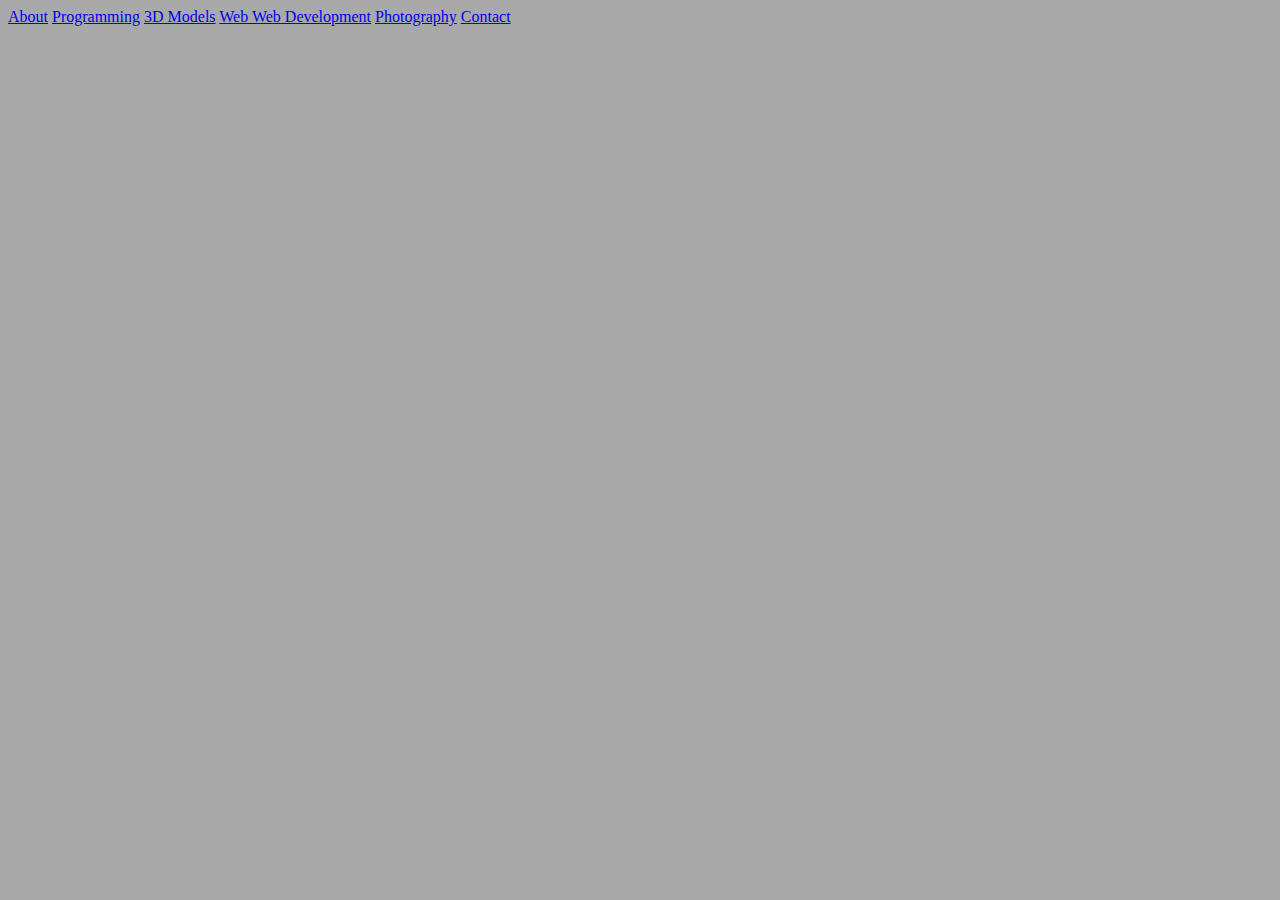
==== docs/index.html @ 1afd54bb "adds layout for other webpages" ====
<!DOCTYPE html>
<html lang="en">
<head>
    <meta charset="UTF-8">
    <meta name="viewport" content="width=device-width, initial-scale=1.0">
    <meta http-equiv="X-UA-Compatible" content="ie=edge">
    <title>Sam Hirsch</title>

    <link rel="stylesheet" href="index.css">

</head>
<body>
    
    <div class="NavBar">
        <a href="index.html">About</a>
        <a href="Programming/index.html">Programming</a>
        <a href="3D_Models/index.html">3D Models</a>
        <a href="Web_Development/index.html">Web Web Development</a>
        <a href="Photography/index.html">Photography</a>
        <a href="Contact/index.html">Contact</a>
    </div>

</body>
</html>
---- docs/index.css ----
*
{
    background-color: darkgray;
}
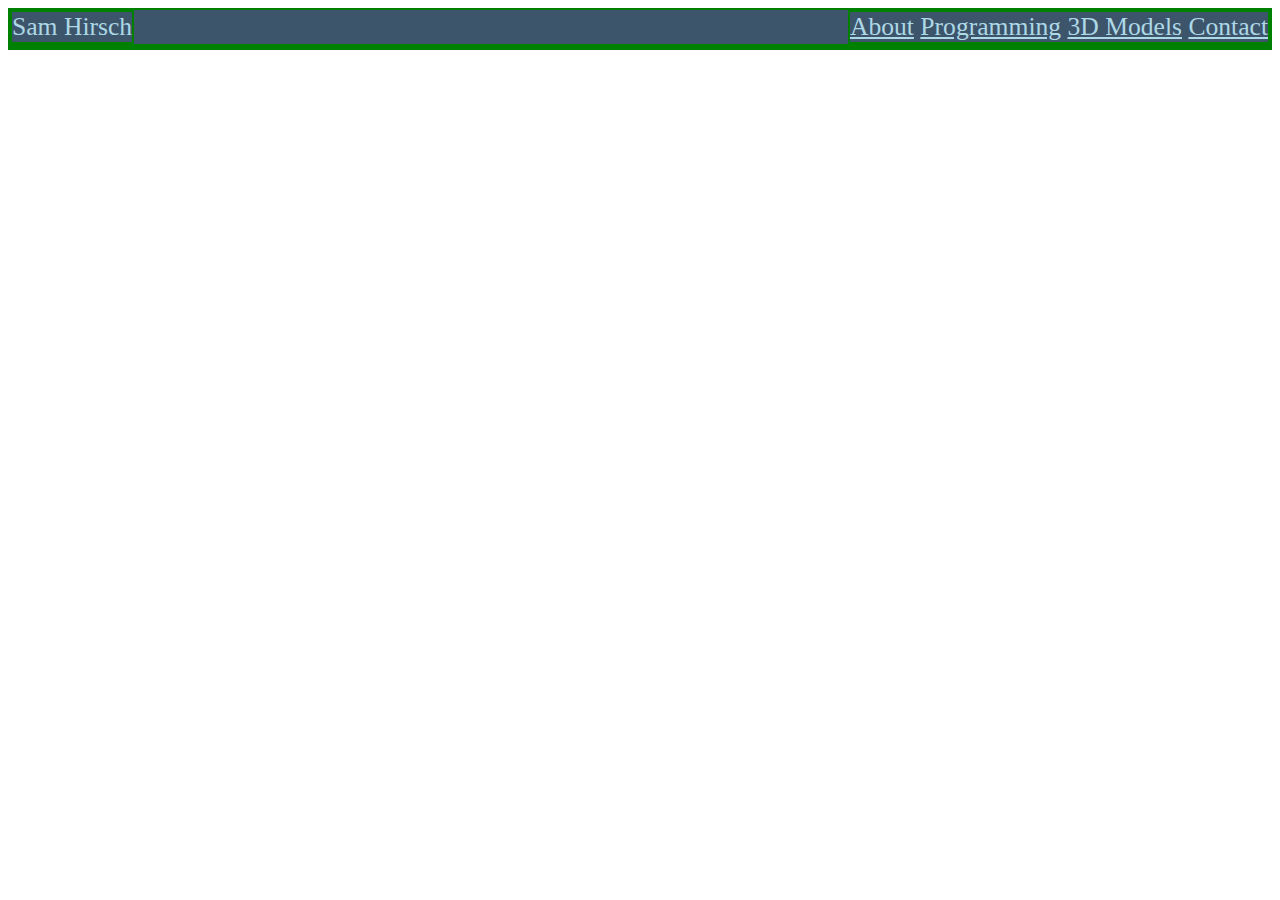
==== commit 057952f7: "Adds basic layout for navigation bar" ====
--- a/docs/index.html
+++ b/docs/index.html
@@ -4,20 +4,27 @@
     <meta charset="UTF-8">
     <meta name="viewport" content="width=device-width, initial-scale=1.0">
     <meta http-equiv="X-UA-Compatible" content="ie=edge">
-    <title>Sam Hirsch</title>
+    <title>Sam Hirsch Portfolio</title>
 
     <link rel="stylesheet" href="index.css">
 
 </head>
 <body>
     
-    <div class="NavBar">
-        <a href="index.html">About</a>
-        <a href="Programming/index.html">Programming</a>
-        <a href="3D_Models/index.html">3D Models</a>
-        <a href="Web_Development/index.html">Web Web Development</a>
-        <a href="Photography/index.html">Photography</a>
-        <a href="Contact/index.html">Contact</a>
+    <div class="nav-bar">
+        <div class="logo">
+            Sam Hirsch
+        </div>
+        <div class="tabs">
+            <a href="About/index.html">About</a>
+            <a href="Programming/index.html">Programming</a>
+            <a href="3DModels/index.html">3D Models</a>
+            <a href="Contact/index.html">Contact</a>
+        </div>
+    </div>
+
+    <div class="bottom-bar">
+
     </div>
 
 </body>
--- a/docs/index.css
+++ b/docs/index.css
@@ -1,4 +1,37 @@
 *
 {
-    background-color: darkgray;
+    /* background-color: lightgray; */
+}
+
+.nav-bar
+{
+    background-color: rgb(61, 85, 107);
+    font-size: 2vw;
+    display: flex;
+    justify-content: space-between;
+}
+
+.logo
+{
+    text-align: left;
+    color: lightblue;
+}
+
+.tabs
+{
+    text-align: right;
+}
+
+a
+{
+    color: lightblue;
+}
+
+a:hover 
+{
+    color: white;
+}
+
+div{
+    border: 2px solid green;
 }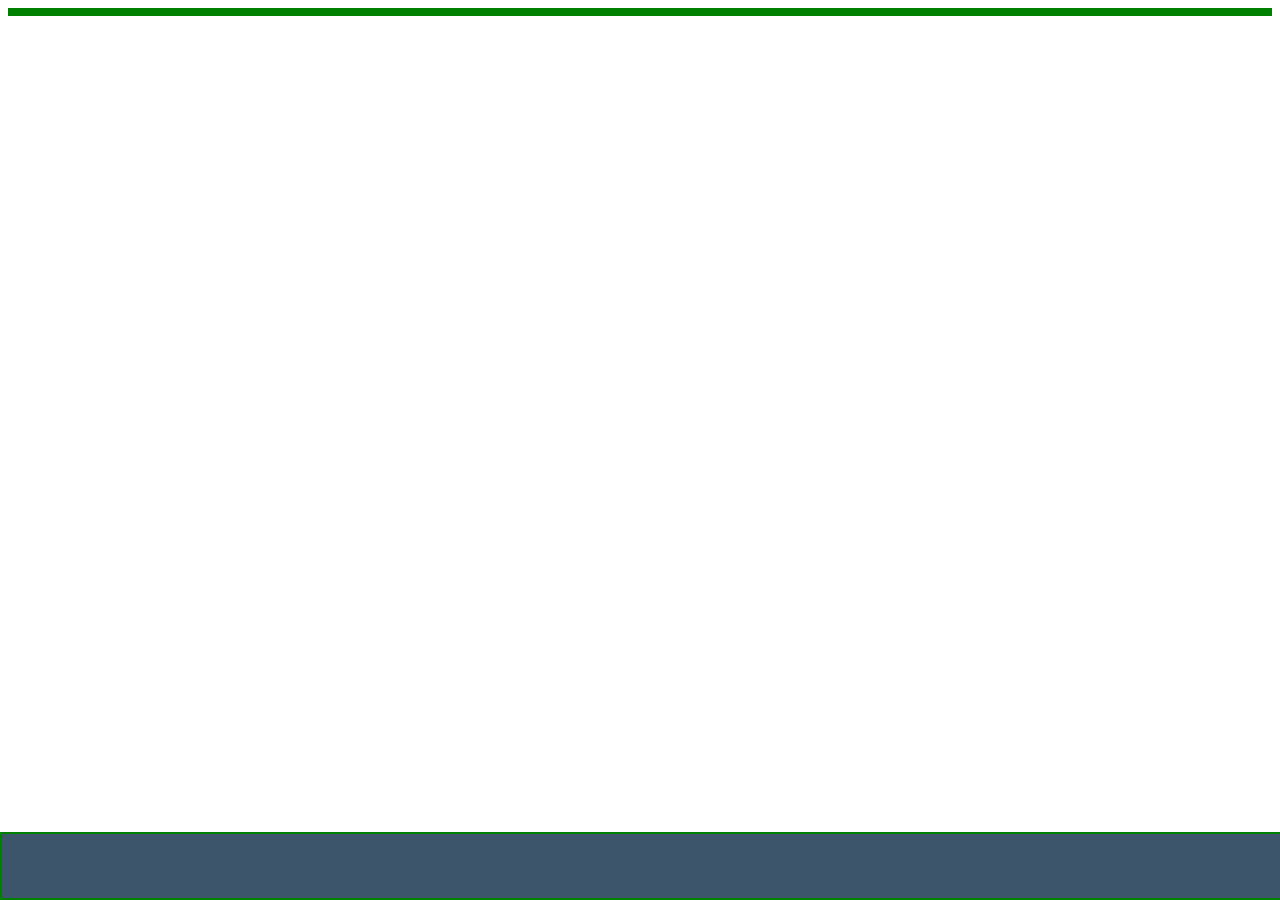
==== commit e2cb5e52: "Adds top and bottom bar to js file. Adds animation for page content" ====
--- a/docs/index.html
+++ b/docs/index.html
@@ -6,26 +6,32 @@
     <meta http-equiv="X-UA-Compatible" content="ie=edge">
     <title>Sam Hirsch Portfolio</title>
 
+    <link rel="stylesheet" href="https://cdnjs.cloudflare.com/ajax/libs/animate.css/3.5.2/animate.min.css">
+
+    <script
+  src="https://code.jquery.com/jquery-3.5.0.min.js"
+  integrity="sha256-xNzN2a4ltkB44Mc/Jz3pT4iU1cmeR0FkXs4pru/JxaQ="
+  crossorigin="anonymous"></script>
+
     <link rel="stylesheet" href="index.css">
 
 </head>
 <body>
     
-    <div class="nav-bar">
-        <div class="logo">
-            Sam Hirsch
-        </div>
-        <div class="tabs">
-            <a href="About/index.html">About</a>
-            <a href="Programming/index.html">Programming</a>
-            <a href="3DModels/index.html">3D Models</a>
-            <a href="Contact/index.html">Contact</a>
-        </div>
+    <div class="nav-bar"></div>
+
+
+    <div class="page-content">
+        
     </div>
 
-    <div class="bottom-bar">
 
-    </div>
+    
+
+    <div class="bottom-bar"></div>
+    
+
+    <script src="/navbar.js"></script>
 
 </body>
 </html>--- a/docs/index.css
+++ b/docs/index.css
@@ -10,6 +10,28 @@
     display: flex;
     justify-content: space-between;
 }
+
+.bottom-bar
+{
+    background-color: rgb(61, 85, 107);
+    font-size: 1.5vw;
+    
+    display: flex;
+    justify-content: center;
+    align-items: center;
+
+    position: fixed;
+    bottom: 0;
+    left: 0;
+    width: 100%;
+    height: 5vw;
+}
+
+.bottom-bar a{
+    margin: 0.5vw;
+}
+
+.page-content
 
 .logo
 {
@@ -32,6 +54,7 @@
     color: white;
 }
 
-div{
+div
+{
     border: 2px solid green;
 }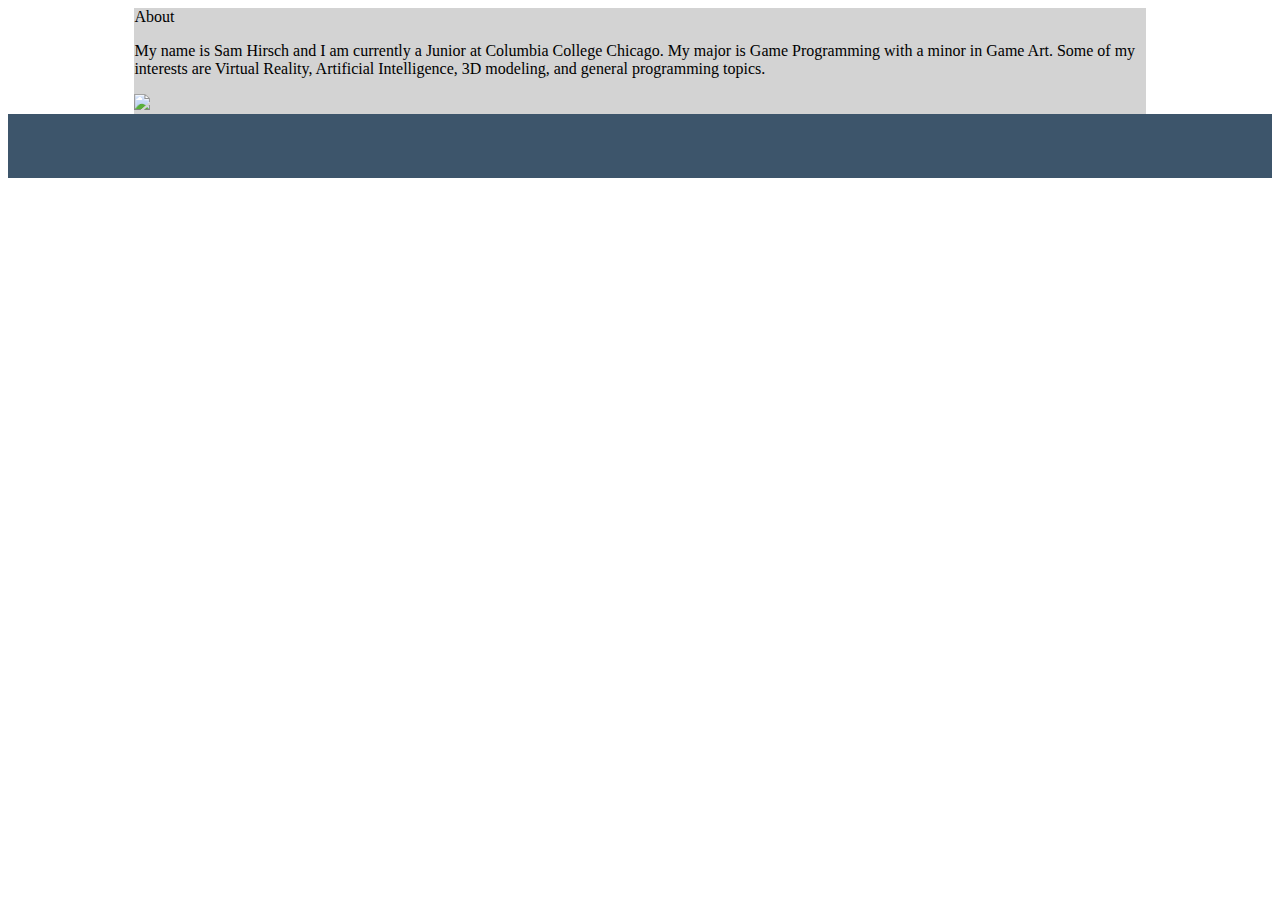
==== commit 2b32c750: "Finished commit for Final" ====
--- a/docs/index.html
+++ b/docs/index.html
@@ -7,6 +7,7 @@
     <title>Sam Hirsch Portfolio</title>
 
     <link rel="stylesheet" href="https://cdnjs.cloudflare.com/ajax/libs/animate.css/3.5.2/animate.min.css">
+    <link rel="stylesheet" href="/about.css">
 
     <script
   src="https://code.jquery.com/jquery-3.5.0.min.js"
@@ -20,9 +21,18 @@
     
     <div class="nav-bar"></div>
 
-
-    <div class="page-content">
-        
+    <div class="fadeInUp animated">
+        <div class="page-content" class="fadeInUp animated">
+            <div class="about">
+                <div class="about-text">
+                    About
+                    <p>
+                        My name is Sam Hirsch and I am currently a Junior at Columbia College Chicago. My major is Game Programming with a minor in Game Art. Some of my interests are Virtual Reality, Artificial Intelligence, 3D modeling, and general programming topics.
+                    </p>
+                </div>
+                <img src="/img/2019NewYearPortrait.jpg" class="about-picture">
+            </div> 
+        </div>
     </div>
 
 
@@ -30,7 +40,6 @@
 
     <div class="bottom-bar"></div>
     
-
     <script src="/navbar.js"></script>
 
 </body>
--- a/docs/index.css
+++ b/docs/index.css
@@ -1,7 +1,6 @@
-*
-{
-    /* background-color: lightgray; */
-}
+/* This file will be placed on everypage and contains
+styling for the top and bottom navigation bar and other
+styling that is used across all pages */
 
 .nav-bar
 {
@@ -14,13 +13,13 @@
 .bottom-bar
 {
     background-color: rgb(61, 85, 107);
-    font-size: 1.5vw;
+    font-size: 1.25vw;
     
     display: flex;
     justify-content: center;
     align-items: center;
 
-    position: fixed;
+    
     bottom: 0;
     left: 0;
     width: 100%;
@@ -32,16 +31,15 @@
 }
 
 .page-content
+{
+    background-color: lightgray;
+    width: 80%;
+    margin: auto;
+}
 
 .logo
 {
-    text-align: left;
     color: lightblue;
-}
-
-.tabs
-{
-    text-align: right;
 }
 
 a
@@ -52,9 +50,4 @@
 a:hover 
 {
     color: white;
-}
-
-div
-{
-    border: 2px solid green;
 }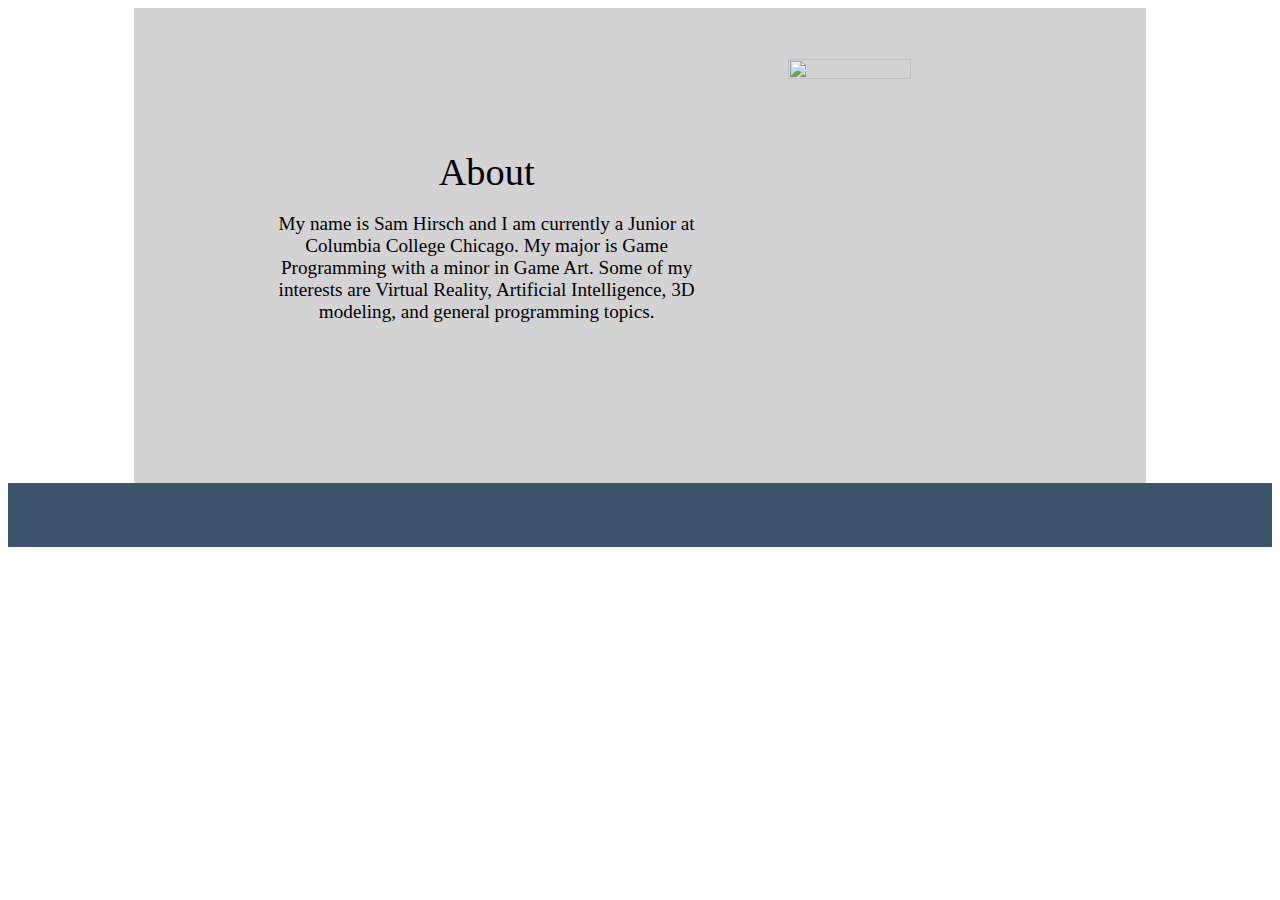
==== commit 9085474c: "updated filepaths for github pages" ====
--- a/docs/index.html
+++ b/docs/index.html
@@ -7,7 +7,7 @@
     <title>Sam Hirsch Portfolio</title>
 
     <link rel="stylesheet" href="https://cdnjs.cloudflare.com/ajax/libs/animate.css/3.5.2/animate.min.css">
-    <link rel="stylesheet" href="/about.css">
+    <link rel="stylesheet" href="about.css">
 
     <script
   src="https://code.jquery.com/jquery-3.5.0.min.js"
@@ -40,7 +40,7 @@
 
     <div class="bottom-bar"></div>
     
-    <script src="/navbar.js"></script>
+    <script src="navbar.js"></script>
 
 </body>
 </html>--- a/docs/about.css
+++ b/docs/about.css
@@ -0,0 +1,23 @@
+.about
+{
+    display: flex;
+    padding: 5%;
+}
+
+.about-text
+{
+    width: 500px;
+    font-size: 3vw;
+    text-align: center;
+    padding: 10%;
+}
+.about-text p
+{
+    font-size: 1.5vw;
+}
+
+.about-picture
+{
+    height: 40%;
+    width: 40%;
+}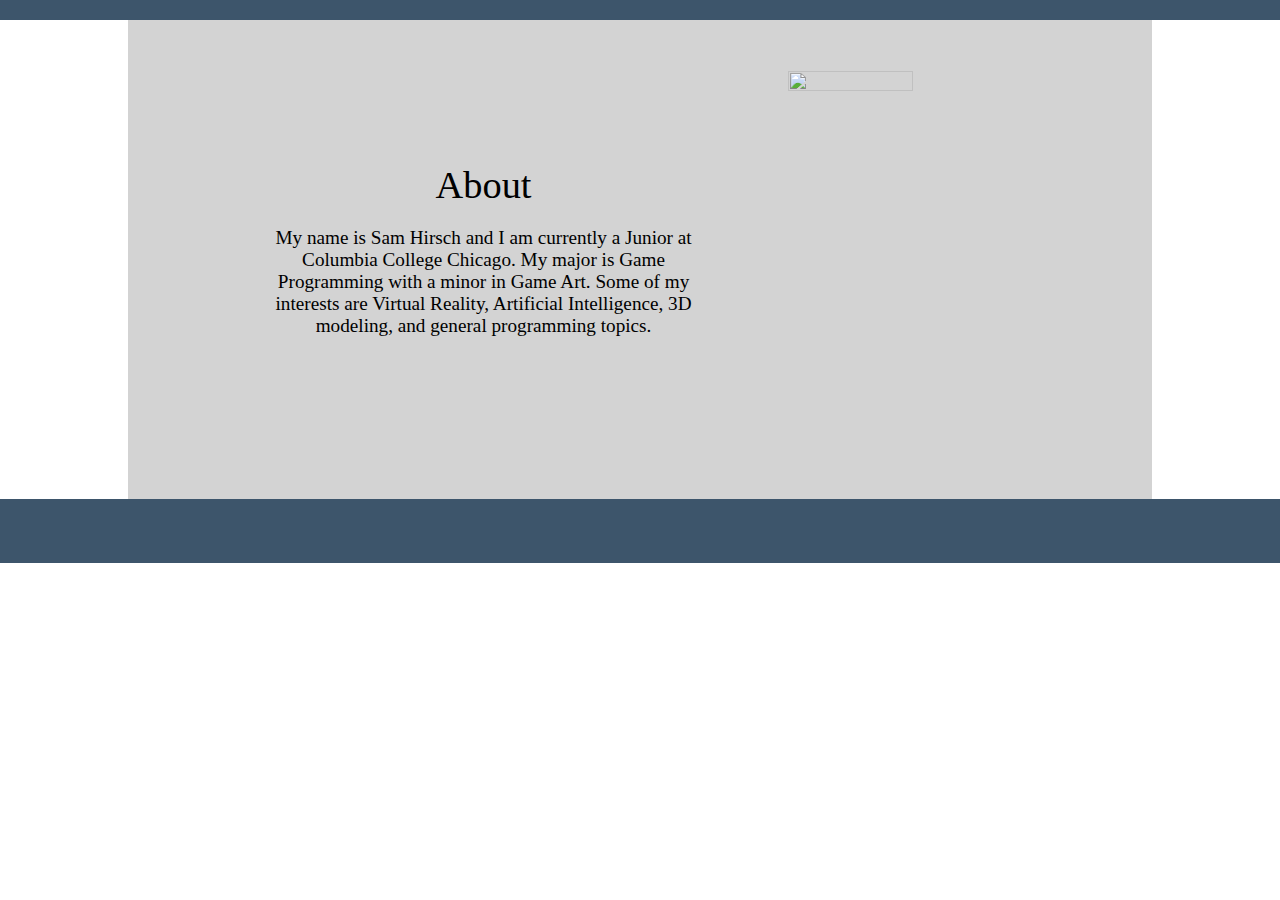
==== commit f12114f3: "adds padding to nav bar and fixed magins" ====
--- a/docs/index.html
+++ b/docs/index.html
@@ -19,6 +19,8 @@
 </head>
 <body>
     
+    
+
     <div class="nav-bar"></div>
 
     <div class="fadeInUp animated">
@@ -30,7 +32,7 @@
                         My name is Sam Hirsch and I am currently a Junior at Columbia College Chicago. My major is Game Programming with a minor in Game Art. Some of my interests are Virtual Reality, Artificial Intelligence, 3D modeling, and general programming topics.
                     </p>
                 </div>
-                <img src="/img/2019NewYearPortrait.jpg" class="about-picture">
+                <img src="img/ProfilePicWeb.png" class="about-picture">
             </div> 
         </div>
     </div>
--- a/docs/index.css
+++ b/docs/index.css
@@ -1,6 +1,12 @@
 /* This file will be placed on everypage and contains
 styling for the top and bottom navigation bar and other
 styling that is used across all pages */
+
+/* TODO make bottom nav bar show at the bottom of the page but not over html elements */
+
+body{
+    margin: 0px;
+}
 
 .nav-bar
 {
@@ -8,6 +14,7 @@
     font-size: 2vw;
     display: flex;
     justify-content: space-between;
+    padding: 10px;
 }
 
 .bottom-bar
@@ -35,6 +42,7 @@
     background-color: lightgray;
     width: 80%;
     margin: auto;
+    
 }
 
 .logo
@@ -45,9 +53,21 @@
 a
 {
     color: lightblue;
+    text-decoration: none;
+    margin: 5px
 }
 
 a:hover 
 {
     color: white;
+}
+
+body
+{
+    font-family: cursive;
+}
+
+a
+{
+    
 }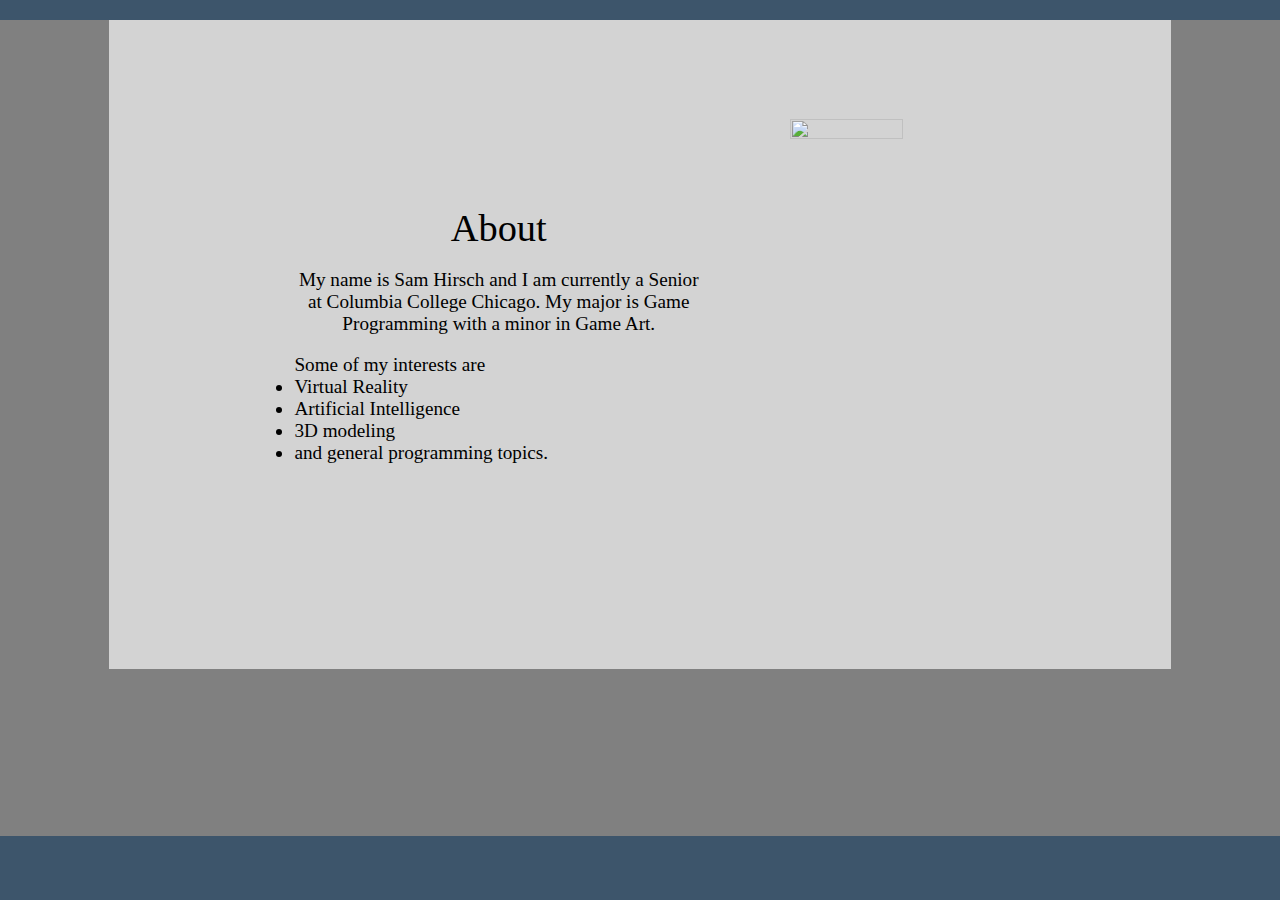
==== commit 458b0672: "Adds sticky footer" ====
--- a/docs/index.html
+++ b/docs/index.html
@@ -29,7 +29,25 @@
                 <div class="about-text">
                     About
                     <p>
-                        My name is Sam Hirsch and I am currently a Junior at Columbia College Chicago. My major is Game Programming with a minor in Game Art. Some of my interests are Virtual Reality, Artificial Intelligence, 3D modeling, and general programming topics.
+                        My name is Sam Hirsch and I am currently a Senior at Columbia College Chicago. My major is Game Programming with a minor in Game Art. 
+                        <br>
+                        <div class="interest-list">
+                            Some of my interests are
+                                
+                            <li>
+                                Virtual Reality
+                            </li>
+                            <li>
+                                Artificial Intelligence
+                            </li>
+                            <li>
+                                3D modeling
+                            </li>
+                            <li>
+                                and general programming topics.
+                            </li>
+                        </div>
+                        
                     </p>
                 </div>
                 <img src="img/ProfilePicWeb.png" class="about-picture">
--- a/docs/about.css
+++ b/docs/about.css
@@ -16,6 +16,12 @@
     font-size: 1.5vw;
 }
 
+.interest-list
+{
+    font-size:  1.5vw;
+    text-align: left;
+}
+
 .about-picture
 {
     height: 40%;
--- a/docs/index.css
+++ b/docs/index.css
@@ -4,8 +4,20 @@
 
 /* TODO make bottom nav bar show at the bottom of the page but not over html elements */
 
-body{
+html
+{
+    height: 100%;
+}
+
+body
+{
     margin: 0px;
+    background-color: gray;
+
+    min-height: 100%;
+
+    display: flex;
+    flex-direction: column;
 }
 
 .nav-bar
@@ -25,12 +37,14 @@
     display: flex;
     justify-content: center;
     align-items: center;
-
+    flex-shrink: 0;
     
     bottom: 0;
     left: 0;
     width: 100%;
     height: 5vw;
+
+    margin-top: auto;
 }
 
 .bottom-bar a{
@@ -40,9 +54,12 @@
 .page-content
 {
     background-color: lightgray;
-    width: 80%;
+    width: 75vw;
+    height: calc(100% - 5vw);
     margin: auto;
+    padding: 4vw;
     
+    flex: 1 0 auto;
 }
 
 .logo
@@ -67,7 +84,7 @@
     font-family: cursive;
 }
 
-a
+@media (orientation: portrait)
 {
     
 }